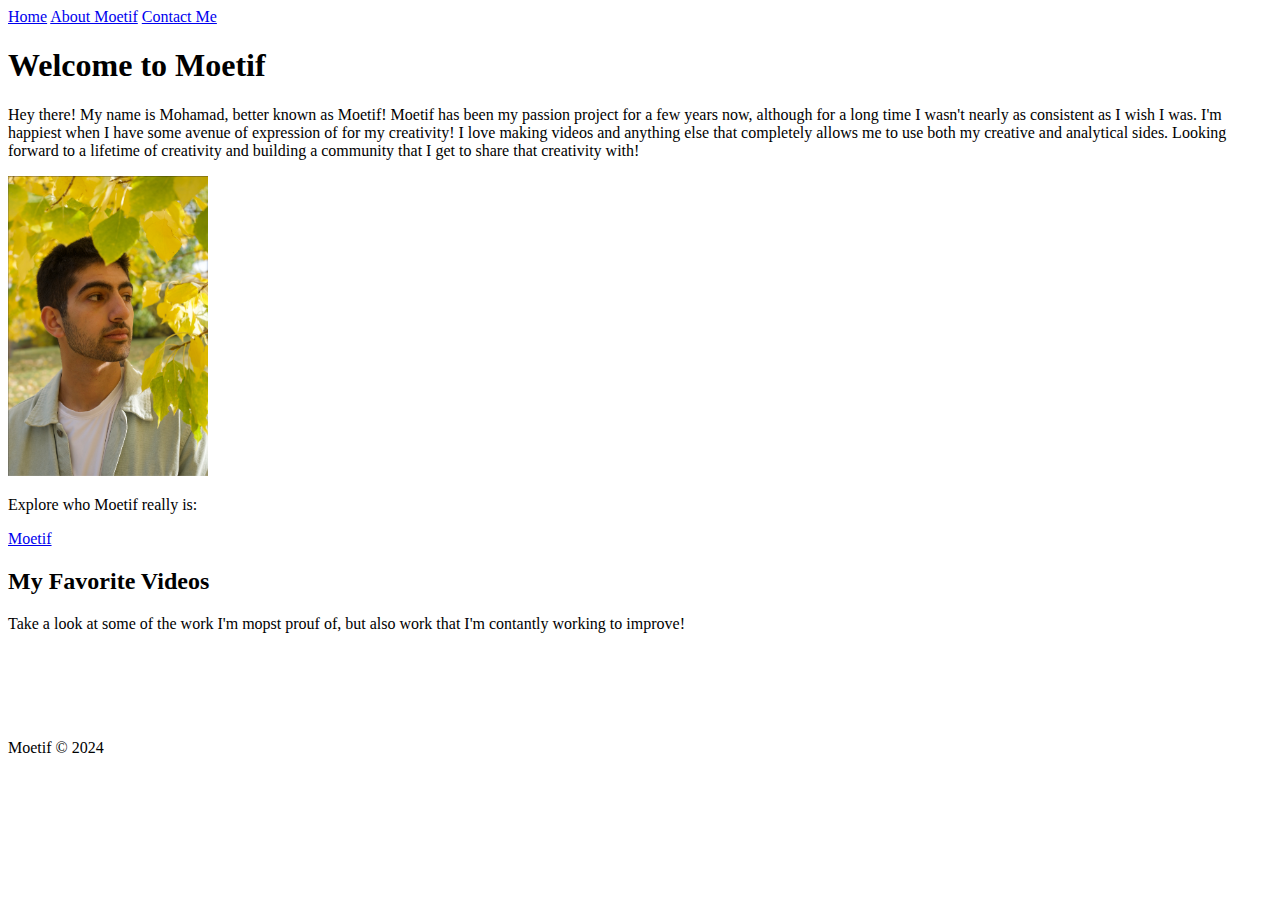
==== index.html @ 2c9740d7 "docs: change page titles and add sections to the home page" ====
<!DOCTYPE html>
<html lang="en">
<head>
    <meta charset="UTF-8">
    <meta name="viewport" content="width=device-width, initial-scale=1.0">
    <title>Moetif</title>
</head>
<body>
    <nav>
        <a href="/index.html">Home</a>
        <a href="/HTML/about.html">About Moetif</a>
        <a href="/HTML/contact.html">Contact Me</a>
    </nav>
<main>
<section></section>    
    <header>
        <h1>Welcome to Moetif</h1>
    </header>
<p>Hey there! My name is Mohamad, better known as Moetif! Moetif has been my passion project for a few years now, although for a long time I wasn't nearly as consistent as I wish I was. I'm happiest when I have some avenue of expression of for my creativity! I love making videos and anything else that completely allows me to use both my creative and analytical sides. Looking forward to a lifetime of creativity and building a community that I get to share that creativity with!</p>
<img src="./Images/headshot.jpeg" alt="Me (Moetif), a young Lebanese man with am olive complection and shorter dark brown hair standing underneath a leafy tree with yellow and green leafs as I have my head turned, staring off into the distance." width="200" height="300">
    <p>Explore  who Moetif really is:</p>
    <a href="https://www.youtube.com/@moetif">Moetif</a>
</section>
<section>
    <header>
        <h2>My Favorite Videos</h2>
    </header>
    <p>Take a look at some of the work I'm mopst prouf of, but also work that I'm contantly working to improve!</p>
</section>

 </main>
 <br>
 <br>
 <br>
 <br>
 <br>
 <footer>
    Moetif © 2024
 </footer>
</body>
</html>
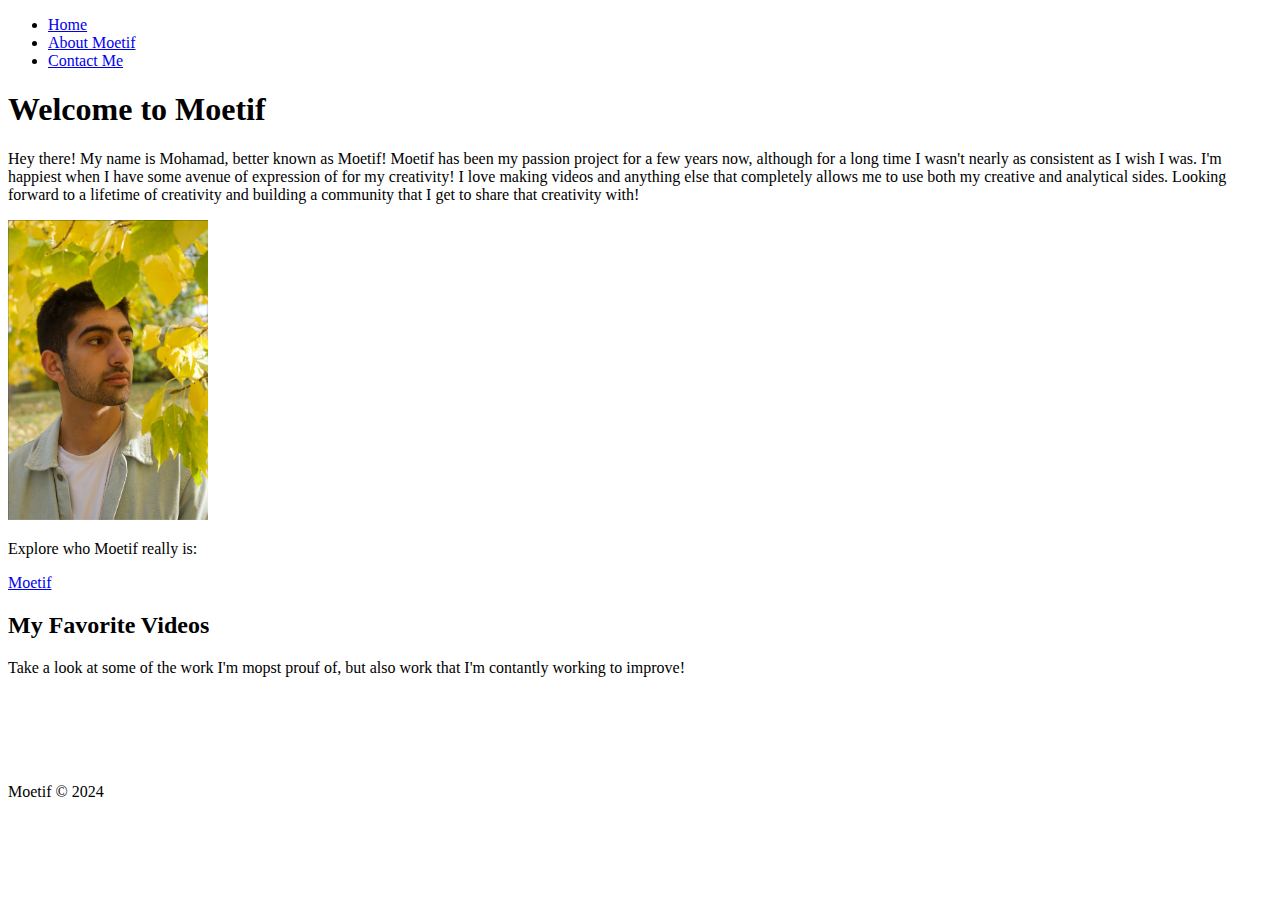
==== commit e3d67b45: "docs: make navigatio bar an unordered list and  link css file" ====
--- a/index.html
+++ b/index.html
@@ -4,12 +4,15 @@
     <meta charset="UTF-8">
     <meta name="viewport" content="width=device-width, initial-scale=1.0">
     <title>Moetif</title>
+    <link rel="stylesheet" href="./CSS/style.css">
 </head>
 <body>
     <nav>
-        <a href="/index.html">Home</a>
-        <a href="/HTML/about.html">About Moetif</a>
-        <a href="/HTML/contact.html">Contact Me</a>
+        <ul>
+            <li><a href="/index.html">Home</a></li>
+            <li><a href="/HTML/about.html">About Moetif</a></li>
+            <li><a href="/HTML/contact.html">Contact Me</a></li>
+        </ul>
     </nav>
 <main>
 <section></section>    
--- a/CSS/style.css
+++ b/CSS/style.css
@@ -0,0 +1,8 @@
+:root{
+    font-size: 62.5%;
+}
+
+body{
+    font-size: 1.6rem;
+}
+
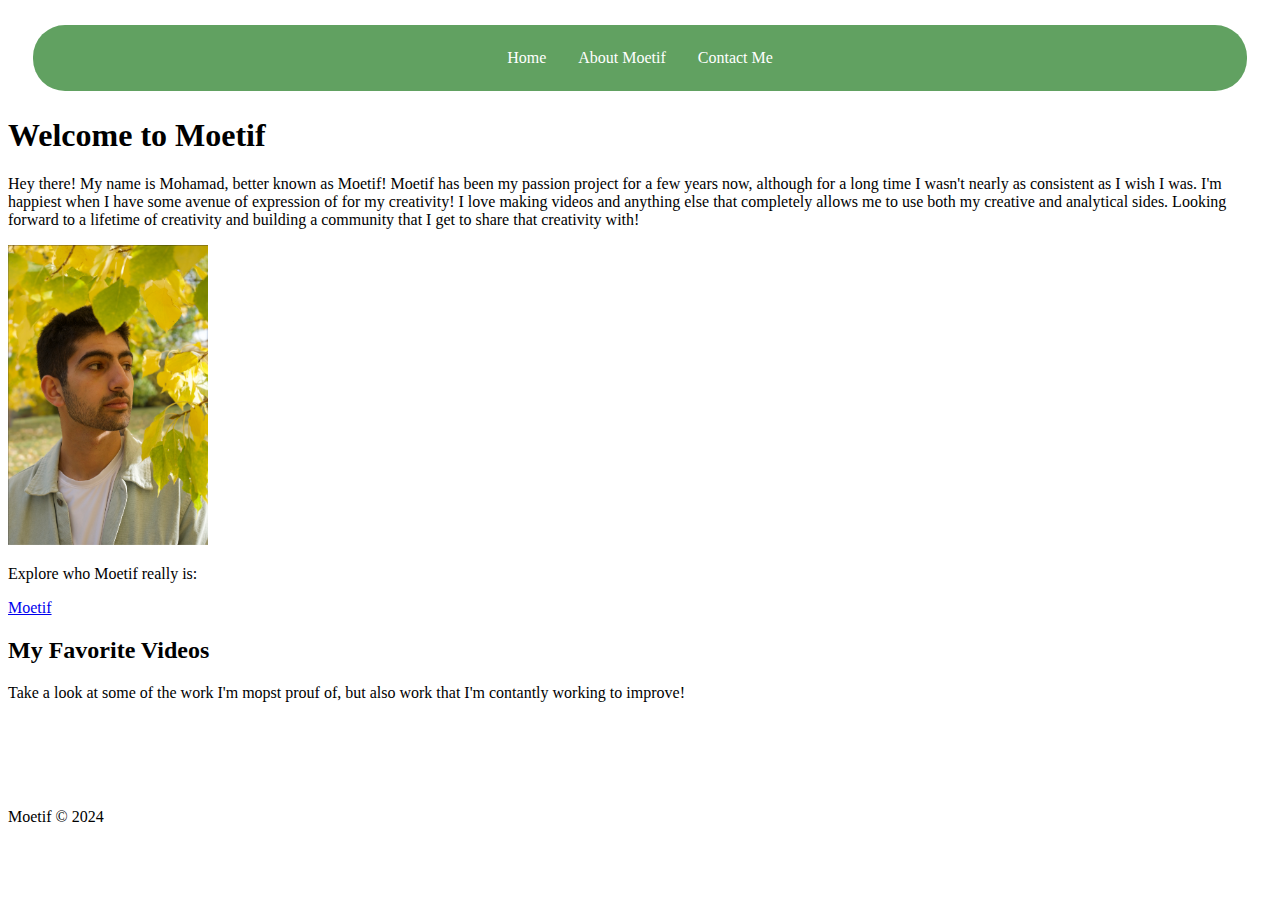
==== commit 397a7004: "style: add CSS to navigation on all pages and re-linked all pages to style.css" ====
--- a/index.html
+++ b/index.html
@@ -4,7 +4,7 @@
     <meta charset="UTF-8">
     <meta name="viewport" content="width=device-width, initial-scale=1.0">
     <title>Moetif</title>
-    <link rel="stylesheet" href="./CSS/style.css">
+    <link rel="stylesheet" href="/CSS/style.css">
 </head>
 <body>
     <nav>
--- a/CSS/style.css
+++ b/CSS/style.css
@@ -6,3 +6,24 @@
     font-size: 1.6rem;
 }
 
+nav ul{
+    display: flex;
+    list-style-type: none;
+    justify-content: center;
+    padding: 1.5em;
+    margin: 2%;
+    background-color: #61a161;
+    border-radius: 2em;
+}
+
+nav a{
+    border-radius: 2%;
+    padding: 1em;
+    text-decoration: none;    
+    color: white;
+}
+
+nav a:hover{
+    background-color: #559155;
+    border-radius: 2em;
+}
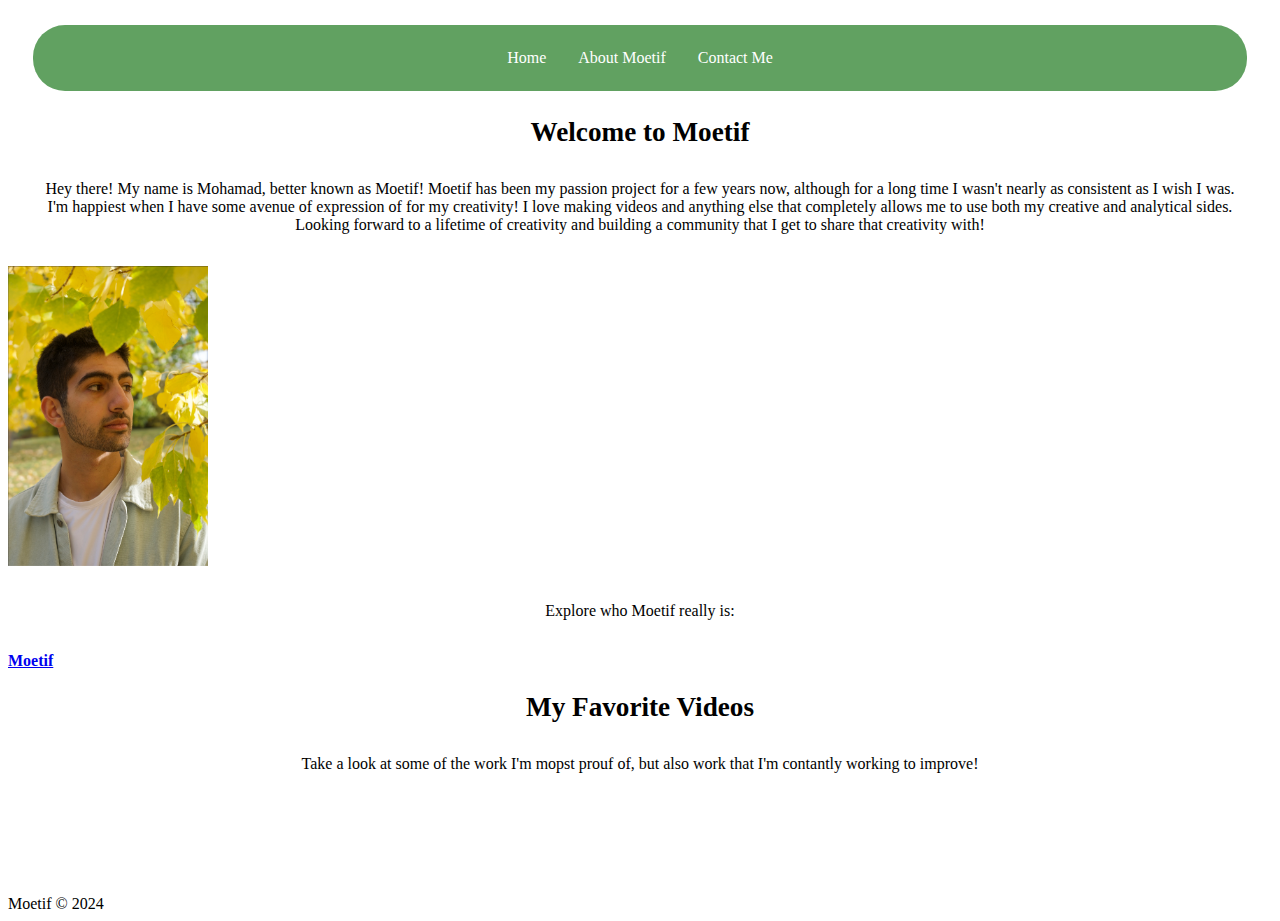
==== commit 4bc5ed62: "style: add CSS styling to headings, paragraphs, and hyperlinks" ====
--- a/index.html
+++ b/index.html
@@ -22,7 +22,7 @@
 <p>Hey there! My name is Mohamad, better known as Moetif! Moetif has been my passion project for a few years now, although for a long time I wasn't nearly as consistent as I wish I was. I'm happiest when I have some avenue of expression of for my creativity! I love making videos and anything else that completely allows me to use both my creative and analytical sides. Looking forward to a lifetime of creativity and building a community that I get to share that creativity with!</p>
 <img src="./Images/headshot.jpeg" alt="Me (Moetif), a young Lebanese man with am olive complection and shorter dark brown hair standing underneath a leafy tree with yellow and green leafs as I have my head turned, staring off into the distance." width="200" height="300">
     <p>Explore  who Moetif really is:</p>
-    <a href="https://www.youtube.com/@moetif">Moetif</a>
+    <a href="https://www.youtube.com/@moetif"><b>Moetif</b></a>
 </section>
 <section>
     <header>
--- a/CSS/style.css
+++ b/CSS/style.css
@@ -27,3 +27,31 @@
     background-color: #559155;
     border-radius: 2em;
 }
+
+h1, h2, h3, h4, h5, h6{
+    display: flex;
+    font-size: 1.7em;
+    justify-content:center;
+}
+
+p{
+margin: 2em;
+text-align: center;
+text-justify: inter-word;
+}
+
+section a{
+    display: flex;
+    justify-content: center;
+    text-decoration: none;
+    background-color: #61a161;
+    margin: 0em 43em;
+    border-radius: 1em;
+    padding: 1em;
+}
+
+section a:hover{
+    background-color: #559155;
+    border-radius: 1em;
+    padding: 1em;
+}
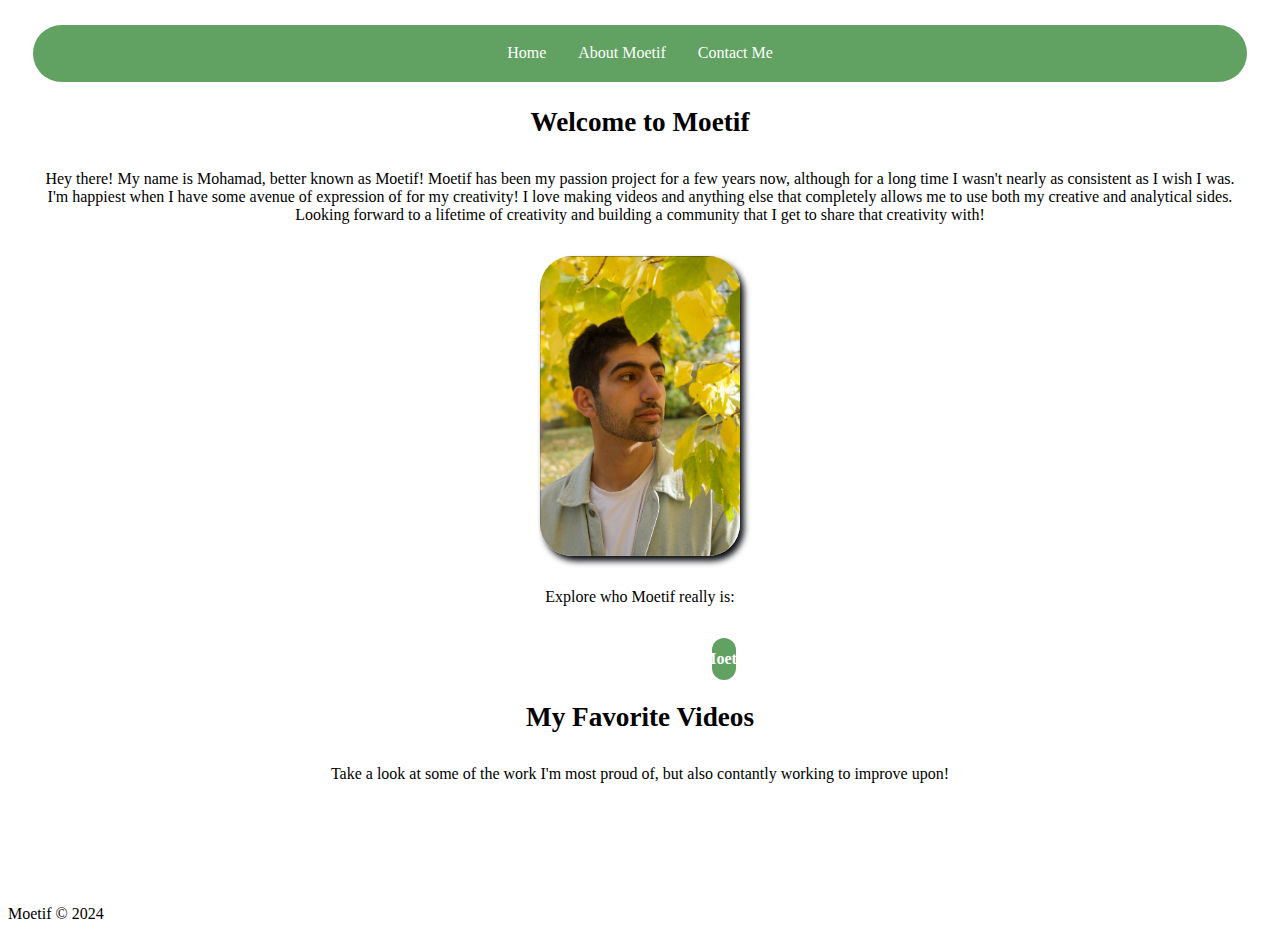
==== commit 350ffd31: "style: add CSS to hero image and change parameters for a few different elements" ====
--- a/index.html
+++ b/index.html
@@ -10,17 +10,17 @@
     <nav>
         <ul>
             <li><a href="/index.html">Home</a></li>
-            <li><a href="/HTML/about.html">About Moetif</a></li>
-            <li><a href="/HTML/contact.html">Contact Me</a></li>
+            <li><a href="/HTML/about.html">About&nbsp;Moetif</a></li>
+            <li><a href="/HTML/contact.html">Contact&nbsp;Me</a></li>
         </ul>
     </nav>
 <main>
-<section></section>    
+<section>    
     <header>
         <h1>Welcome to Moetif</h1>
     </header>
 <p>Hey there! My name is Mohamad, better known as Moetif! Moetif has been my passion project for a few years now, although for a long time I wasn't nearly as consistent as I wish I was. I'm happiest when I have some avenue of expression of for my creativity! I love making videos and anything else that completely allows me to use both my creative and analytical sides. Looking forward to a lifetime of creativity and building a community that I get to share that creativity with!</p>
-<img src="./Images/headshot.jpeg" alt="Me (Moetif), a young Lebanese man with am olive complection and shorter dark brown hair standing underneath a leafy tree with yellow and green leafs as I have my head turned, staring off into the distance." width="200" height="300">
+<img src="./Images/headshot.jpeg" alt="Me (Moetif), a young Lebanese man with am olive complection and shorter dark brown hair standing underneath a leafy tree with yellow and green leafs as I have my head turned, staring off into the distance." width="200" height="300" class="hamoudy">
     <p>Explore  who Moetif really is:</p>
     <a href="https://www.youtube.com/@moetif"><b>Moetif</b></a>
 </section>
@@ -28,7 +28,7 @@
     <header>
         <h2>My Favorite Videos</h2>
     </header>
-    <p>Take a look at some of the work I'm mopst prouf of, but also work that I'm contantly working to improve!</p>
+    <p>Take a look at some of the work I'm most proud of, but also contantly working to improve upon!</p>
 </section>
 
  </main>
--- a/CSS/style.css
+++ b/CSS/style.css
@@ -10,7 +10,7 @@
     display: flex;
     list-style-type: none;
     justify-content: center;
-    padding: 1.5em;
+    padding: 1.2em;
     margin: 2%;
     background-color: #61a161;
     border-radius: 2em;
@@ -21,7 +21,7 @@
     padding: 1em;
     text-decoration: none;    
     color: white;
-}
+}   
 
 nav a:hover{
     background-color: #559155;
@@ -32,6 +32,14 @@
     display: flex;
     font-size: 1.7em;
     justify-content:center;
+}
+
+.hamoudy{
+display: block;
+margin-left: auto;
+margin-right: auto;
+border-radius: 2em;
+box-shadow:  4px 5px 6px rgba(10, 12, 16, 2);
 }
 
 p{
@@ -45,13 +53,14 @@
     justify-content: center;
     text-decoration: none;
     background-color: #61a161;
-    margin: 0em 43em;
-    border-radius: 1em;
-    padding: 1em;
+    border-radius: 4em;
+    padding: 0.75em;
+    margin: 0em 44em;
+    color: white;
 }
 
 section a:hover{
     background-color: #559155;
-    border-radius: 1em;
-    padding: 1em;
+    border-radius: 4em;
+    padding: 0.75em;
 }
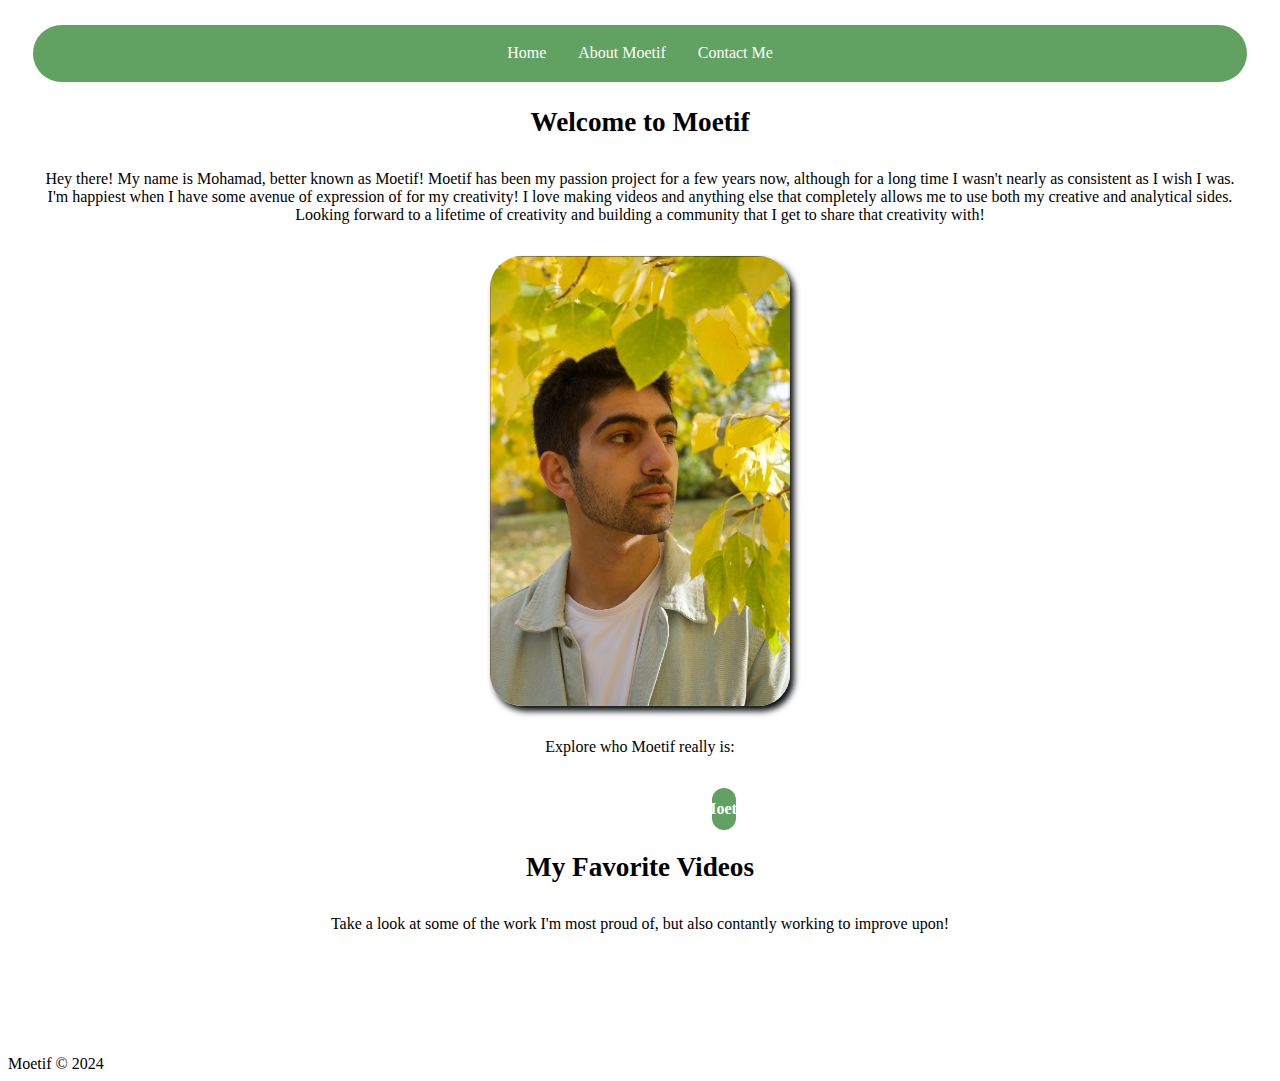
==== commit 551e19c8: "style: change hero image size" ====
--- a/index.html
+++ b/index.html
@@ -20,7 +20,7 @@
         <h1>Welcome to Moetif</h1>
     </header>
 <p>Hey there! My name is Mohamad, better known as Moetif! Moetif has been my passion project for a few years now, although for a long time I wasn't nearly as consistent as I wish I was. I'm happiest when I have some avenue of expression of for my creativity! I love making videos and anything else that completely allows me to use both my creative and analytical sides. Looking forward to a lifetime of creativity and building a community that I get to share that creativity with!</p>
-<img src="./Images/headshot.jpeg" alt="Me (Moetif), a young Lebanese man with am olive complection and shorter dark brown hair standing underneath a leafy tree with yellow and green leafs as I have my head turned, staring off into the distance." width="200" height="300" class="hamoudy">
+<img src="./Images/headshot.jpeg" alt="Me (Moetif), a young Lebanese man with am olive complection and shorter dark brown hair standing underneath a leafy tree with yellow and green leafs as I have my head turned, staring off into the distance." width="300" height="auto" class="hamoudy">
     <p>Explore  who Moetif really is:</p>
     <a href="https://www.youtube.com/@moetif"><b>Moetif</b></a>
 </section>
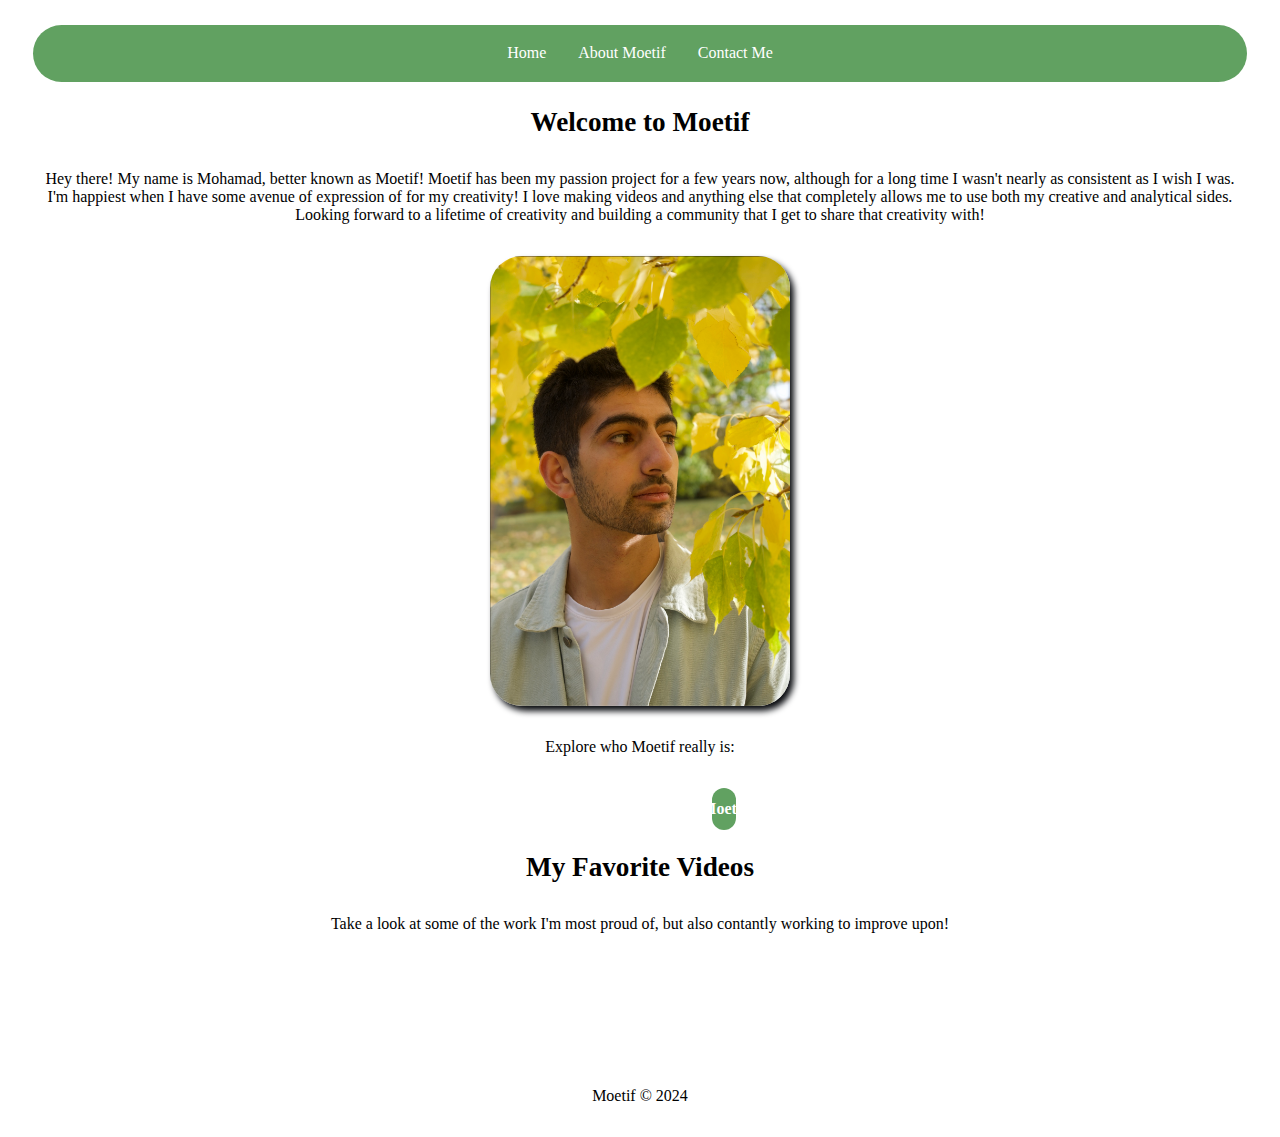
==== commit d5865e6b: "docs: reformat footers and fix hmtl links on home page - create Javascript file" ====
--- a/index.html
+++ b/index.html
@@ -9,9 +9,9 @@
 <body>
     <nav>
         <ul>
-            <li><a href="/index.html">Home</a></li>
-            <li><a href="/HTML/about.html">About&nbsp;Moetif</a></li>
-            <li><a href="/HTML/contact.html">Contact&nbsp;Me</a></li>
+            <li><a href="./index.html">Home</a></li>
+            <li><a href="./HTML/about.html">About&nbsp;Moetif</a></li>
+            <li><a href="./HTML/contact.html">Contact&nbsp;Me</a></li>
         </ul>
     </nav>
 <main>
@@ -37,8 +37,9 @@
  <br>
  <br>
  <br>
- <footer>
-    Moetif © 2024
- </footer>
+<footer>
+    <p>Moetif © 2024</p>
+</footer>
+<script></script>
 </body>
 </html>
--- a/CSS/style.css
+++ b/CSS/style.css
@@ -64,3 +64,7 @@
     border-radius: 4em;
     padding: 0.75em;
 }
+
+footer{
+    justify-content: center;
+}
